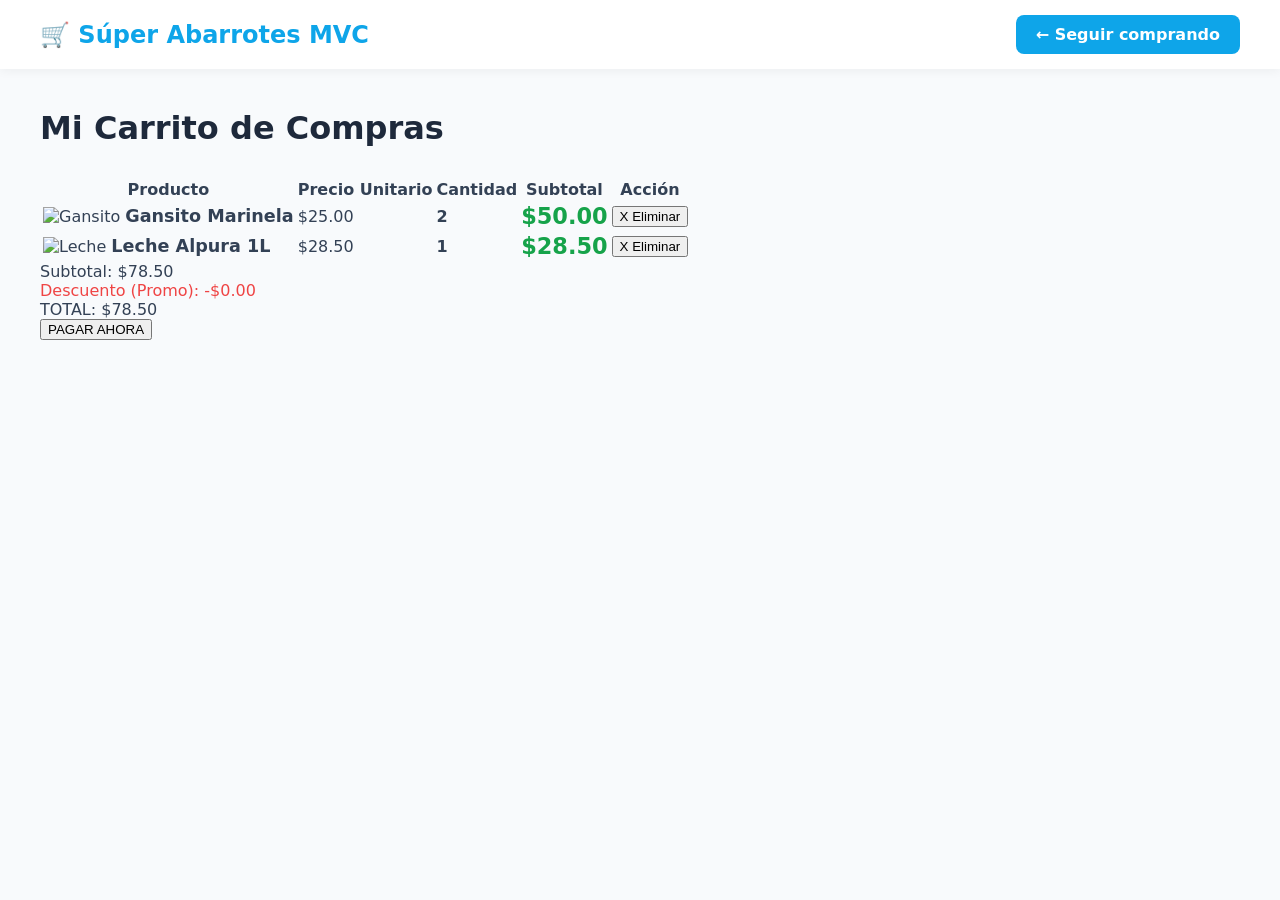
==== unidad3_sistema_abarrotes/abarrotes/src/main/resources/templates/carrito.html @ faf05060 "Paso 2" ====
<!DOCTYPE html>
<html lang="es" xmlns:th="http://www.thymeleaf.org">
<head>
    <meta charset="UTF-8">
    <meta name="viewport" content="width=device-width, initial-scale=1.0">
    <title>Mi Carrito - Súper Abarrotes</title>
    
    <link rel="stylesheet" th:href="@{/css/estilos.css}">
    <link rel="stylesheet" href="../static/css/estilos.css">
</head>
<body>

    <nav class="navbar">
        <h1>🛒 Súper Abarrotes MVC</h1>
        <a href="/catalogo" class="btn-carrito">← Seguir comprando</a>
    </nav>

    <div class="contenedor">
        <h2 class="titulo-seccion">Mi Carrito de Compras</h2>

        <table class="tabla-carrito">
            <thead>
                <tr>
                    <th>Producto</th>
                    <th>Precio Unitario</th>
                    <th>Cantidad</th>
                    <th>Subtotal</th>
                    <th>Acción</th>
                </tr>
            </thead>
            <tbody>
                
                <tr>
                    <td>
                        <div class="item-info">
                            <img src="https://cdn-icons-png.flaticon.com/512/3173/3173426.png" alt="Gansito">
                            <span class="producto-nombre">Gansito Marinela</span>
                        </div>
                    </td>
                    <td>$25.00</td>
                    <td><strong>2</strong></td>
                    <td class="producto-precio">$50.00</td>
                    <td>
                        <button class="btn-eliminar">X Eliminar</button>
                    </td>
                </tr>

                <tr>
                    <td>
                        <div class="item-info">
                            <img src="https://cdn-icons-png.flaticon.com/512/869/869466.png" alt="Leche">
                            <span class="producto-nombre">Leche Alpura 1L</span>
                        </div>
                    </td>
                    <td>$28.50</td>
                    <td><strong>1</strong></td>
                    <td class="producto-precio">$28.50</td>
                    <td>
                        <button class="btn-eliminar">X Eliminar</button>
                    </td>
                </tr>

            </tbody>
        </table>

        <div class="resumen-carrito">
            <div class="resumen-fila">
                <span>Subtotal:</span>
                <span>$78.50</span>
            </div>
            <div class="resumen-fila" style="color: #ef4444;">
                <span>Descuento (Promo):</span>
                <span>-$0.00</span>
            </div>
            <div class="resumen-fila resumen-total">
                <span>TOTAL:</span>
                <span>$78.50</span>
            </div>
            
            <button class="btn-comprar">PAGAR AHORA</button>
        </div>

    </div>

</body>
</html>
---- unidad3_sistema_abarrotes/abarrotes/src/main/resources/static/css/estilos.css ----
/* VARIABLES DE COLOR  */
:root {
    --color-primario: #0ea5e9;
    --color-primario-oscuro: #0284c7;
    --color-fondo: #f8fafc;
    --color-texto: #334155;
    --color-precio: #16a34a; 
    --color-tarjeta: #ffffff;
}

body {
    font-family: 'Segoe UI', system-ui;
    background-color: var(--color-fondo);
    color: var(--color-texto);
    margin: 0;
    padding: 0;
}

.navbar {
    background-color: var(--color-tarjeta);
    padding: 15px 40px;
    display: flex;
    justify-content: space-between;
    align-items: center;
    box-shadow: 0 2px 10px rgba(0,0,0,0.05);
    position: sticky;
    top: 0;
    z-index: 100;
}

.navbar h1 {
    margin: 0;
    font-size: 1.5rem;
    color: var(--color-primario);
}

.btn-carrito {
    background-color: var(--color-primario);
    color: white;
    text-decoration: none;
    padding: 10px 20px;
    border-radius: 8px;
    font-weight: bold;
    transition: background 0.3s;
}

.btn-carrito:hover {
    background-color: var(--color-primario-oscuro);
}

/*  */
.contenedor {
    max-width: 1200px;
    margin: 40px auto;
    padding: 0 20px;
}

.titulo-seccion {
    margin-bottom: 30px;
    font-size: 2rem;
    color: #1e293b;
}

.grid-productos {
    display: grid;
    /* caben los que quepan según la pantalla */
    grid-template-columns: repeat(auto-fill, minmax(250px, 1fr));
    gap: 25px;
}

/* TARJETAS DE PRODUCTOS  */
.producto-tarjeta {
    background-color: var(--color-tarjeta);
    border-radius: 16px;
    padding: 20px;
    box-shadow: 0 4px 6px rgba(0,0,0,0.03);
    border: 1px solid #e2e8f0;
    transition: transform 0.2s, box-shadow 0.2s;
    display: flex;
    flex-direction: column;
}

.producto-tarjeta:hover {
    transform: translateY(-5px); /* Se levanta un poquito */
    box-shadow: 0 12px 20px rgba(0,0,0,0.08);
}

.contenedor-imagen {
    height: 180px;
    display: flex;
    justify-content: center;
    align-items: center;
    margin-bottom: 15px;
}

.contenedor-imagen img {
    max-height: 80%;
    max-width: 80%;
    object-fit: contain;
}

/*  Lacteos, Botanas) */
.categoria-etiqueta {
    background-color: #f1f5f9;
    color: #64748b;
    font-size: 0.75rem;
    padding: 4px 10px;
    border-radius: 20px;
    align-self: flex-start;
    font-weight: 600;
    text-transform: uppercase;
    margin-bottom: 10px;
}

.producto-nombre {
    font-size: 1.1rem;
    margin: 0 0 10px 0;
    font-weight: 600;
}

.producto-precio {
    font-size: 1.4rem;
    color: var(--color-precio);
    font-weight: 800;
    margin: 0 0 5px 0;
}

.producto-stock {
    font-size: 0.85rem;
    color: #94a3b8;
    margin: 0 0 15px 0;
    flex-grow: 1; /* Empuja el botón hasta abajo */
}

/* Botón de agregar */
.btn-agregar {
    width: 100%;
    padding: 12px;
    background-color: white;
    color: var(--color-primario);
    border: 2px solid var(--color-primario);
    border-radius: 8px;
    font-weight: bold;
    font-size: 1rem;
    cursor: pointer;
    transition: all 0.2s;
}

.btn-agregar:hover {
    background-color: var(--color-primario);
    color: white;
}
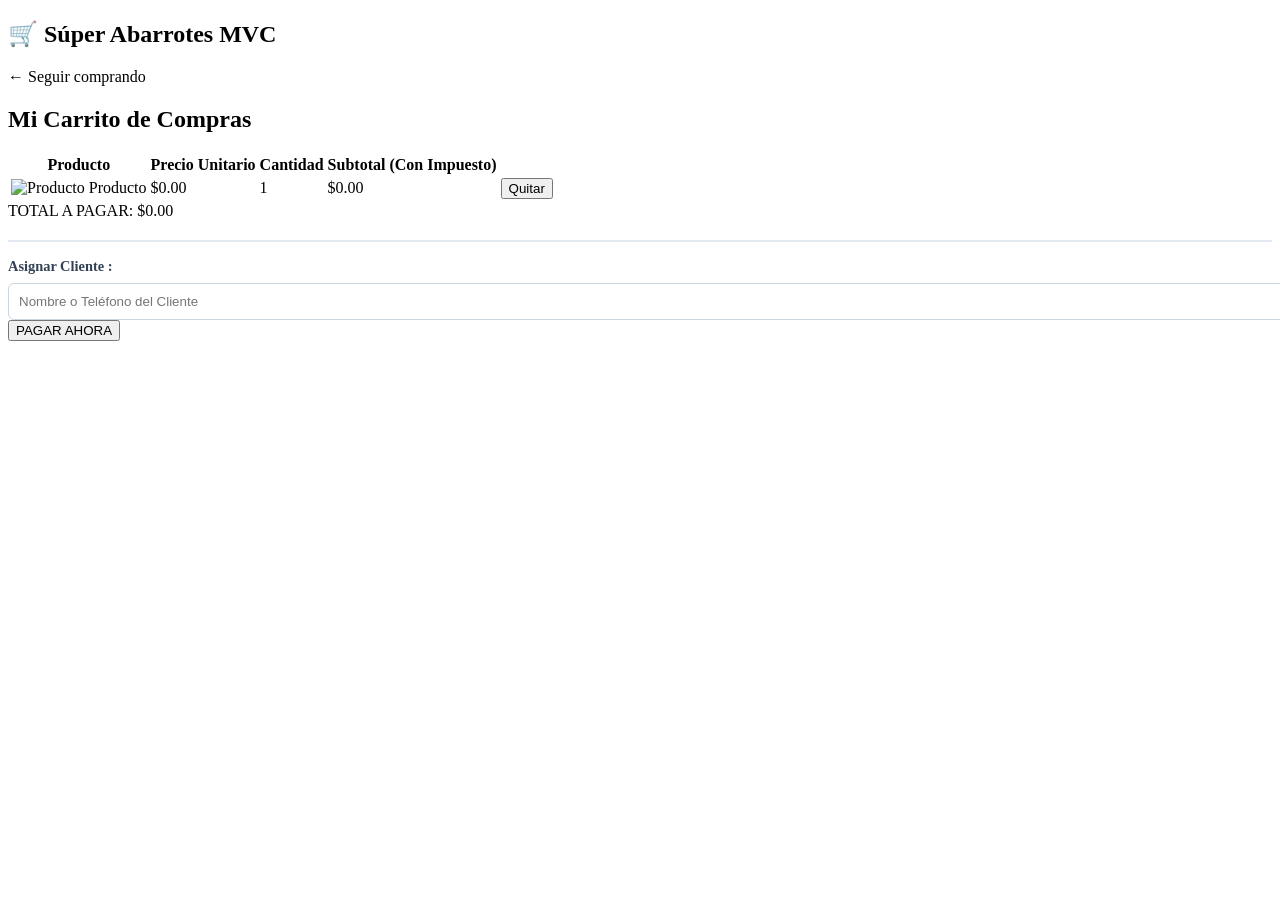
==== commit 0508c026: "Funcionamiento del sistema" ====
--- a/unidad3_sistema_abarrotes/abarrotes/src/main/resources/templates/carrito.html
+++ b/unidad3_sistema_abarrotes/abarrotes/src/main/resources/templates/carrito.html
@@ -4,15 +4,12 @@
     <meta charset="UTF-8">
     <meta name="viewport" content="width=device-width, initial-scale=1.0">
     <title>Mi Carrito - Súper Abarrotes</title>
-    
     <link rel="stylesheet" th:href="@{/css/estilos.css}">
-    <link rel="stylesheet" href="../static/css/estilos.css">
 </head>
 <body>
-
-    <nav class="navbar">
+    <nav class="barra-navegacion">
         <h1>🛒 Súper Abarrotes MVC</h1>
-        <a href="/catalogo" class="btn-carrito">← Seguir comprando</a>
+        <a th:href="@{/productos}" class="btn-carrito">← Seguir comprando</a>
     </nav>
 
     <div class="contenedor">
@@ -24,63 +21,45 @@
                     <th>Producto</th>
                     <th>Precio Unitario</th>
                     <th>Cantidad</th>
-                    <th>Subtotal</th>
-                    <th>Acción</th>
+                    <th>Subtotal (Con Impuesto)</th>
                 </tr>
             </thead>
             <tbody>
-                
-                <tr>
+                <tr th:each="item : ${venta.listaItems}">
                     <td>
-                        <div class="item-info">
-                            <img src="https://cdn-icons-png.flaticon.com/512/3173/3173426.png" alt="Gansito">
-                            <span class="producto-nombre">Gansito Marinela</span>
+                        <div class="info-articulo">
+                            <img th:src="|/img/${item.producto.codigo}.png|" alt="Producto">
+                            <span class="producto-nombre" th:text="${item.producto.nombre}">Producto</span>
                         </div>
                     </td>
-                    <td>$25.00</td>
-                    <td><strong>2</strong></td>
-                    <td class="producto-precio">$50.00</td>
+                    <td th:text="'$' + ${item.producto.precioVenta}">$0.00</td>
+                    <td th:text="${item.cantidad}">1</td>
+                    <td class="producto-precio" th:text="'$' + ${item.calcularSubtotal()}">$0.00</td>
                     <td>
-                        <button class="btn-eliminar">X Eliminar</button>
+                        <form th:action="@{/carrito/eliminar}" method="POST">
+                            <input type="hidden" name="codigo" th:value="${item.producto.codigo}">
+                            <button type="submit" class="btn-eliminar"> Quitar</button>
+                        </form>
                     </td>
                 </tr>
-
-                <tr>
-                    <td>
-                        <div class="item-info">
-                            <img src="https://cdn-icons-png.flaticon.com/512/869/869466.png" alt="Leche">
-                            <span class="producto-nombre">Leche Alpura 1L</span>
-                        </div>
-                    </td>
-                    <td>$28.50</td>
-                    <td><strong>1</strong></td>
-                    <td class="producto-precio">$28.50</td>
-                    <td>
-                        <button class="btn-eliminar">X Eliminar</button>
-                    </td>
-                </tr>
-
             </tbody>
         </table>
 
         <div class="resumen-carrito">
-            <div class="resumen-fila">
-                <span>Subtotal:</span>
-                <span>$78.50</span>
-            </div>
-            <div class="resumen-fila" style="color: #ef4444;">
-                <span>Descuento (Promo):</span>
-                <span>-$0.00</span>
-            </div>
             <div class="resumen-fila resumen-total">
-                <span>TOTAL:</span>
-                <span>$78.50</span>
+                <span>TOTAL A PAGAR:</span>
+                <span th:text="'$' + ${venta.calcularTotalVenta()}">$0.00</span>
             </div>
             
-            <button class="btn-comprar">PAGAR AHORA</button>
+            <form th:action="@{/cobrar}" method="POST">
+                <div style="margin-top: 20px; border-top: 2px solid #e2e8f0; padding-top: 15px;">
+                    <label style="font-weight: bold; color: #334155; font-size: 0.9rem;"> Asignar Cliente :</label>
+                    <input type="text" name="nombreCliente" placeholder="Nombre o Teléfono del Cliente" 
+                           style="width: 100%; padding: 10px; margin-top: 8px; border-radius: 6px; border: 1px solid #cbd5e1;">
+                </div>
+                <button type="submit" class="btn-comprar">PAGAR AHORA</button>
+            </form>
         </div>
-
     </div>
-
 </body>
 </html>
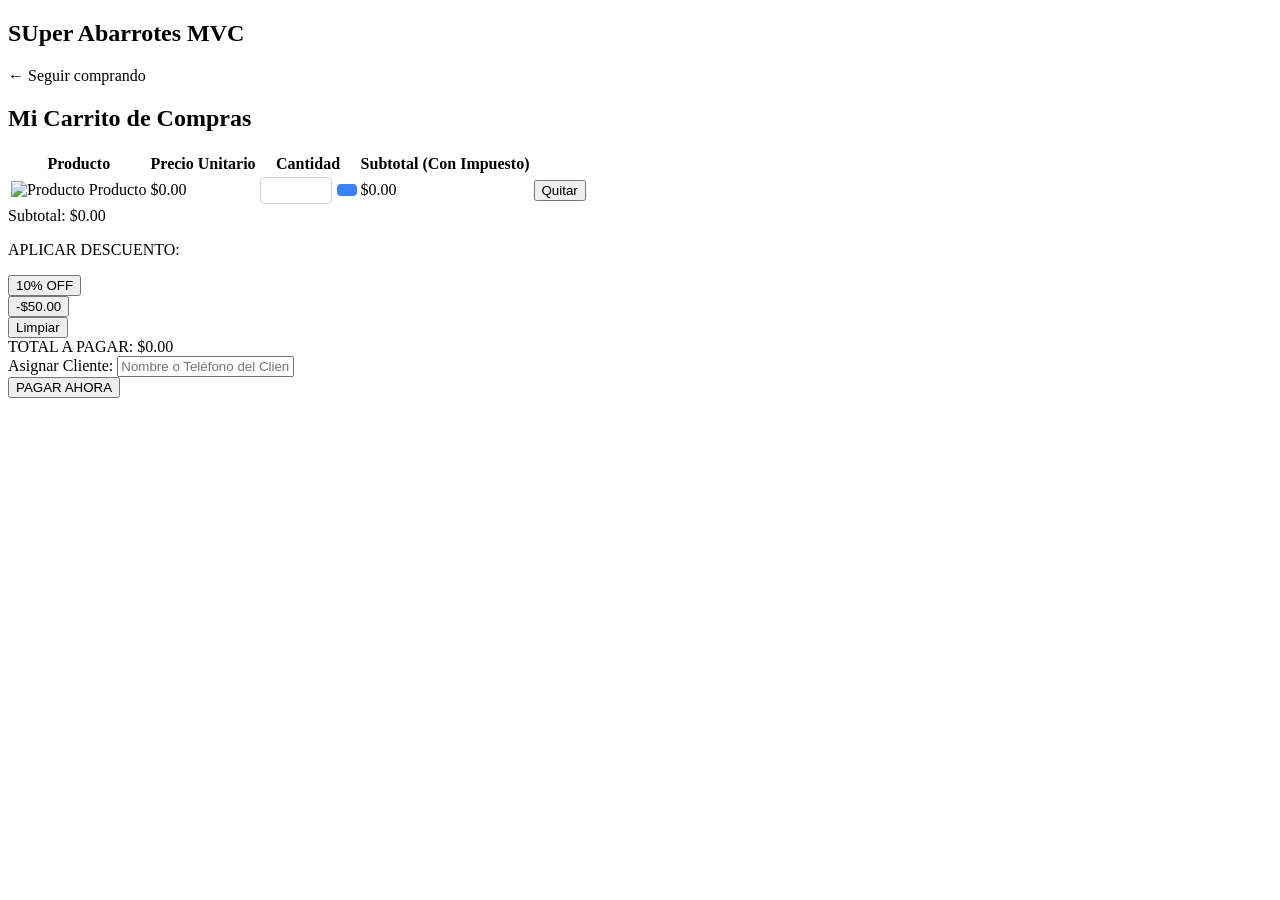
==== commit f5c6f1dd: "FUNCIONAMIENTO COMPLETO" ====
--- a/unidad3_sistema_abarrotes/abarrotes/src/main/resources/templates/carrito.html
+++ b/unidad3_sistema_abarrotes/abarrotes/src/main/resources/templates/carrito.html
@@ -8,7 +8,7 @@
 </head>
 <body>
     <nav class="barra-navegacion">
-        <h1>🛒 Súper Abarrotes MVC</h1>
+        <h1>SUper Abarrotes MVC</h1>
         <a th:href="@{/productos}" class="btn-carrito">← Seguir comprando</a>
     </nav>
 
@@ -25,41 +25,77 @@
                 </tr>
             </thead>
             <tbody>
-                <tr th:each="item : ${venta.listaItems}">
-                    <td>
-                        <div class="info-articulo">
-                            <img th:src="|/img/${item.producto.codigo}.png|" alt="Producto">
-                            <span class="producto-nombre" th:text="${item.producto.nombre}">Producto</span>
-                        </div>
-                    </td>
-                    <td th:text="'$' + ${item.producto.precioVenta}">$0.00</td>
-                    <td th:text="${item.cantidad}">1</td>
-                    <td class="producto-precio" th:text="'$' + ${item.calcularSubtotal()}">$0.00</td>
-                    <td>
-                        <form th:action="@{/carrito/eliminar}" method="POST">
-                            <input type="hidden" name="codigo" th:value="${item.producto.codigo}">
-                            <button type="submit" class="btn-eliminar"> Quitar</button>
-                        </form>
-                    </td>
-                </tr>
-            </tbody>
+    <tr th:each="item : ${venta.listaItems}">
+        <td>
+            <div class="info-articulo">
+                <img th:src="|/img/${item.producto.codigo}.png|" alt="Producto">
+                <span class="producto-nombre" th:text="${item.producto.nombre}">Producto</span>
+            </div>
+        </td>
+        <td th:text="'$' + ${item.producto.precioVenta}">$0.00</td>
+        
+        <td>
+            <form th:action="@{/carrito/modificar}" method="POST" style="display: flex; align-items: center; gap: 5px;">
+                <input type="hidden" name="codigo" th:value="${item.producto.codigo}">
+                <input type="number" name="cantidad" th:value="${item.cantidad}" min="1" 
+                       style="width: 60px; padding: 5px; border-radius: 4px; border: 1px solid #cbd5e1; text-align: center;">
+                <button type="submit" style="background-color: #3b82f6; color: white; border: none; padding: 6px 10px; border-radius: 4px; cursor: pointer;">
+                </button>
+            </form>
+        </td>
+        <td class="producto-precio" th:text="'$' + ${#numbers.formatDecimal(item.calcularSubtotal(), 1, 2)}">$0.00</td>
+        <td>
+            <form th:action="@{/carrito/eliminar}" method="POST">
+                <input type="hidden" name="codigo" th:value="${item.producto.codigo}">
+                <button type="submit" class="btn-eliminar"> Quitar</button>
+            </form>
+        </td>
+    </tr>
+</tbody>
         </table>
 
         <div class="resumen-carrito">
-            <div class="resumen-fila resumen-total">
-                <span>TOTAL A PAGAR:</span>
-                <span th:text="'$' + ${venta.calcularTotalVenta()}">$0.00</span>
-            </div>
-            
-            <form th:action="@{/cobrar}" method="POST">
-                <div style="margin-top: 20px; border-top: 2px solid #e2e8f0; padding-top: 15px;">
-                    <label style="font-weight: bold; color: #334155; font-size: 0.9rem;"> Asignar Cliente :</label>
-                    <input type="text" name="nombreCliente" placeholder="Nombre o Teléfono del Cliente" 
-                           style="width: 100%; padding: 10px; margin-top: 8px; border-radius: 6px; border: 1px solid #cbd5e1;">
-                </div>
-                <button type="submit" class="btn-comprar">PAGAR AHORA</button>
+    <div class="resumen-fila">
+        <span>Subtotal:</span>
+        <span th:text="'$' + ${#numbers.formatDecimal(venta.calcularTotalVenta(), 1, 2)}">$0.00</span>
+    </div>
+
+    <div class="seccion-descuentos">
+        <p class="promo-titulo">APLICAR DESCUENTO:</p>
+        <div class="botones-descuento">
+            <form th:action="@{/carrito/descuento}" method="POST">
+                <input type="hidden" name="tipo" value="PORCENTAJE">
+                <input type="hidden" name="valor" value="10">
+                <button type="submit" class="btn-promo btn-verde">10% OFF</button>
+            </form>
+
+            <form th:action="@{/carrito/descuento}" method="POST">
+                <input type="hidden" name="tipo" value="FIJO">
+                <input type="hidden" name="valor" value="50">
+                <button type="submit" class="btn-promo btn-azul">-$50.00</button>
+            </form>
+
+            <form th:action="@{/carrito/descuento}" method="POST">
+                <input type="hidden" name="tipo" value="NINGUNO">
+                <input type="hidden" name="valor" value="0">
+                <button type="submit" class="btn-promo btn-gris">Limpiar</button>
             </form>
         </div>
     </div>
+
+    <div class="resumen-fila resumen-total">
+        <span>TOTAL A PAGAR:</span>
+        <span class="monto-final" th:text="'$' + ${#numbers.formatDecimal(venta.calcularTotalFinal(), 1, 2)}">$0.00</span>
+    </div>
+    
+    <form th:action="@{/cobrar}" method="POST" class="formulario-cobro">
+        <div class="campo-cliente">
+            <label>Asignar Cliente:</label>
+            <input type="text" name="nombreCliente" placeholder="Nombre o Teléfono del Cliente">
+        </div>
+        <button type="submit" class="btn-comprar">PAGAR AHORA</button>
+    </form>
+</div>
+    </div>
 </body>
 </html>
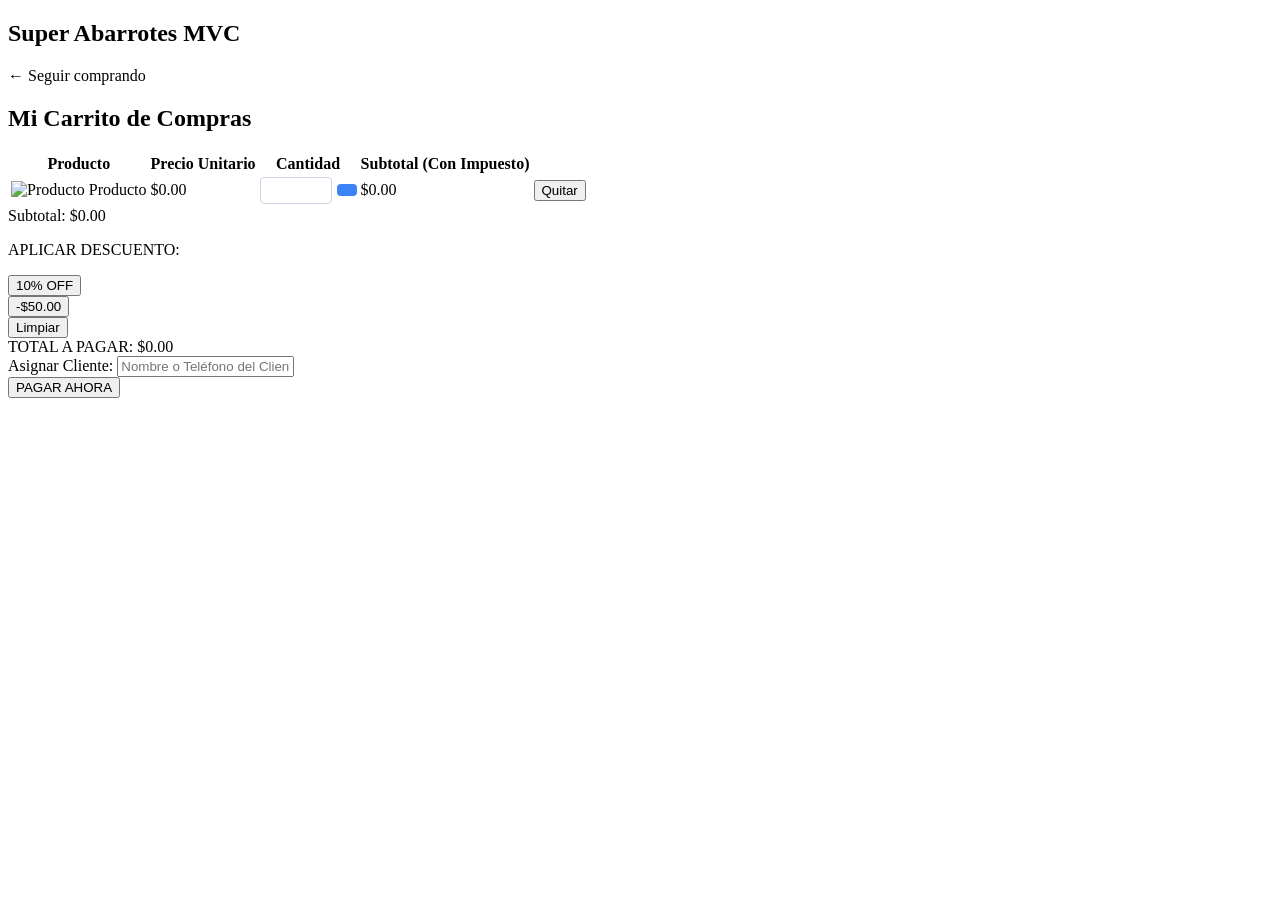
==== commit 76d366f0: "arreglado" ====
--- a/unidad3_sistema_abarrotes/abarrotes/src/main/resources/templates/carrito.html
+++ b/unidad3_sistema_abarrotes/abarrotes/src/main/resources/templates/carrito.html
@@ -3,18 +3,18 @@
 <head>
     <meta charset="UTF-8">
     <meta name="viewport" content="width=device-width, initial-scale=1.0">
-    <title>Mi Carrito - Súper Abarrotes</title>
+    <title>Mi Carrito - Super Abarrotes</title>
     <link rel="stylesheet" th:href="@{/css/estilos.css}">
 </head>
 <body>
     <nav class="barra-navegacion">
-        <h1>SUper Abarrotes MVC</h1>
+        <h1>Super Abarrotes MVC</h1>
         <a th:href="@{/productos}" class="btn-carrito">← Seguir comprando</a>
     </nav>
 
     <div class="contenedor">
         <h2 class="titulo-seccion">Mi Carrito de Compras</h2>
-
+        
         <table class="tabla-carrito">
             <thead>
                 <tr>
